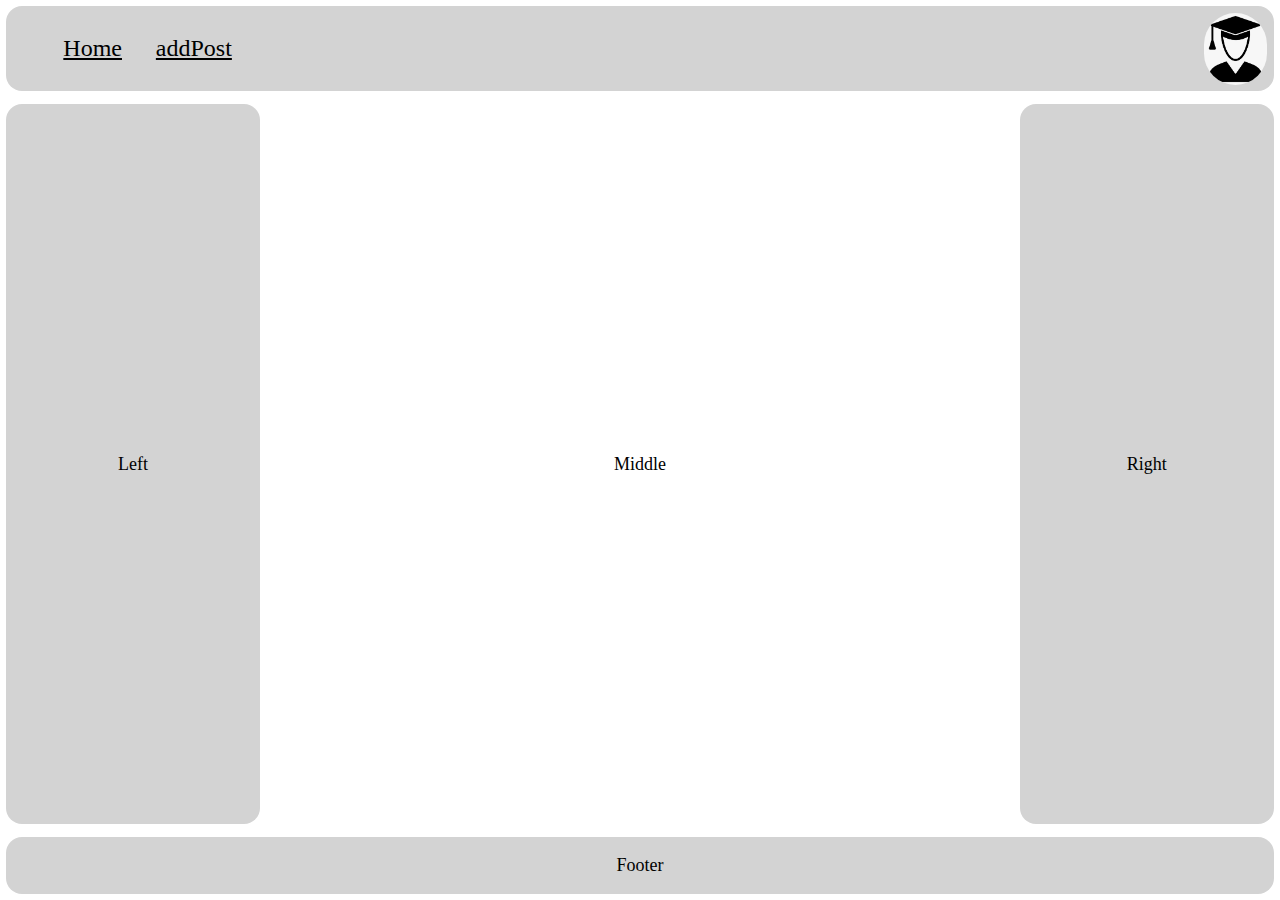
==== index.html @ 019dc969 "Move rightpanel and leftpanel into a single class 'panel' in index.html and style.css." ====
<!DOCTYPE html>
<html lang="en">
<head>
    <meta charset="UTF-8">
    <meta name="viewport" content="width=device-width, initial-scale=1.0">
    <link rel="icon" href="res/images/favicon.ico">
    <link rel="stylesheet" href="res/css/style.css">
    <title>My Dashboard</title>
</head>

<body>
    <header class="header" id="header">
        <ul class="nav">
            <a href="index.html" class="homebutton">Home</a> 
            <a href="addPost.html" class="homebutton">addPost</a>
        </ul>
        <img id="profilepicture" src="res/images/me.png" alt="Profile Picture">
        
    </header>

    <div class="content" id="content">
        <div class="panel" id="leftpanel">
            <p>Left</p>
        </div>

        <div class="middle" id="middle">
            <p>Middle</p>
        </div>

        <div class="panel" id="rightpanel">
            <p>Right</p>
        </div>
    </div>

    <footer>
        <p>Footer</p>
    </footer>
</body>
</html>
---- res/css/style.css ----
html, body {
    height: 100%;
    margin: 0;
}

body {
    display: flex;
    flex-direction: column;
}

p {
    font-size: large;
    color: black;
}

.header {
    background-color: lightgray;
    border-radius: 1pc;

    display: flex;
    flex-direction: row;
    justify-content: space-between;
    align-items: center;
    position: sticky;
    top: 0%;
    margin: 0.5%;
    margin-bottom: 1%;
}

.nav {
    display: flex;
    flex-direction: row;
    justify-content: flex-start;
    margin-left: 0%;
}

.nav a {
    padding: 10px 15px;
    margin-left: 1%;
    margin-right: 1%;
    border-radius: 1pc;
    text-align: center;
    display: block;
    color: black;
}

/* Pseudo-class selector */
.nav a:hover {
    background-color: lightblue;
}

.content {
    display: flex;
    flex: 1; /*Allows to grow in size to fill the available space*/
    flex-direction: row;
    justify-content: space-between;
    margin: 0.5%;
    margin-top: 0%;
    margin-bottom: 1%;
}

.content .panel {
    background-color: lightgray;
    border-radius: 1pc;
    display: flex;
    flex-direction: column;
    align-items: center;
    justify-content: center;
    width: 20%;
}

#middle {
    display: flex;
    flex-direction: column;
    align-items: center;
    justify-content: center;
    width: 50%; 
}

footer {
    background-color: lightgrey;
    border-radius: 1pc;
    display: flex;
    flex-direction: row;
    align-items: center;
    justify-content: center;
    margin: 0.5%;
    margin-top: 0%;
}

#profilepicture {
    width: 5%;
    border-radius: 50px;
    display: flex;
    justify-content: flex-end;
    margin: 0.5%;
}

.homebutton {
    font-size: x-large;
    margin-right: 50px;
}

.loginbox {
    display: flex;
    flex-direction: column;
    align-items: center;
    padding-inline: 50px;
}

.logininf {
    background-color:  lightgrey;
    border-radius: 1pc;
    display: flex;
    flex-direction: column;
    align-items: center;
    padding-inline: 40px;
    font-size: larger;

}

.signup {
    font-size: larger;
    color: rgb(22, 167, 216);
}

.logininput {
    width: 80%;  /* login ja password kasti laius*/
    height: 25px;
    margin: 10px 0;  /* login ja password kasti vahe*/
    padding: 5px;
    font-size: large;
}

.loginbutton {
    background-color: rgb(22, 167, 216);
    color: white;
    width: 100px;
    height: 35px;
    font-style: bold;
    font-size: larger;
    margin-top: 10px;
}

.loginbutton:hover {
    background-color: lightgray;
}
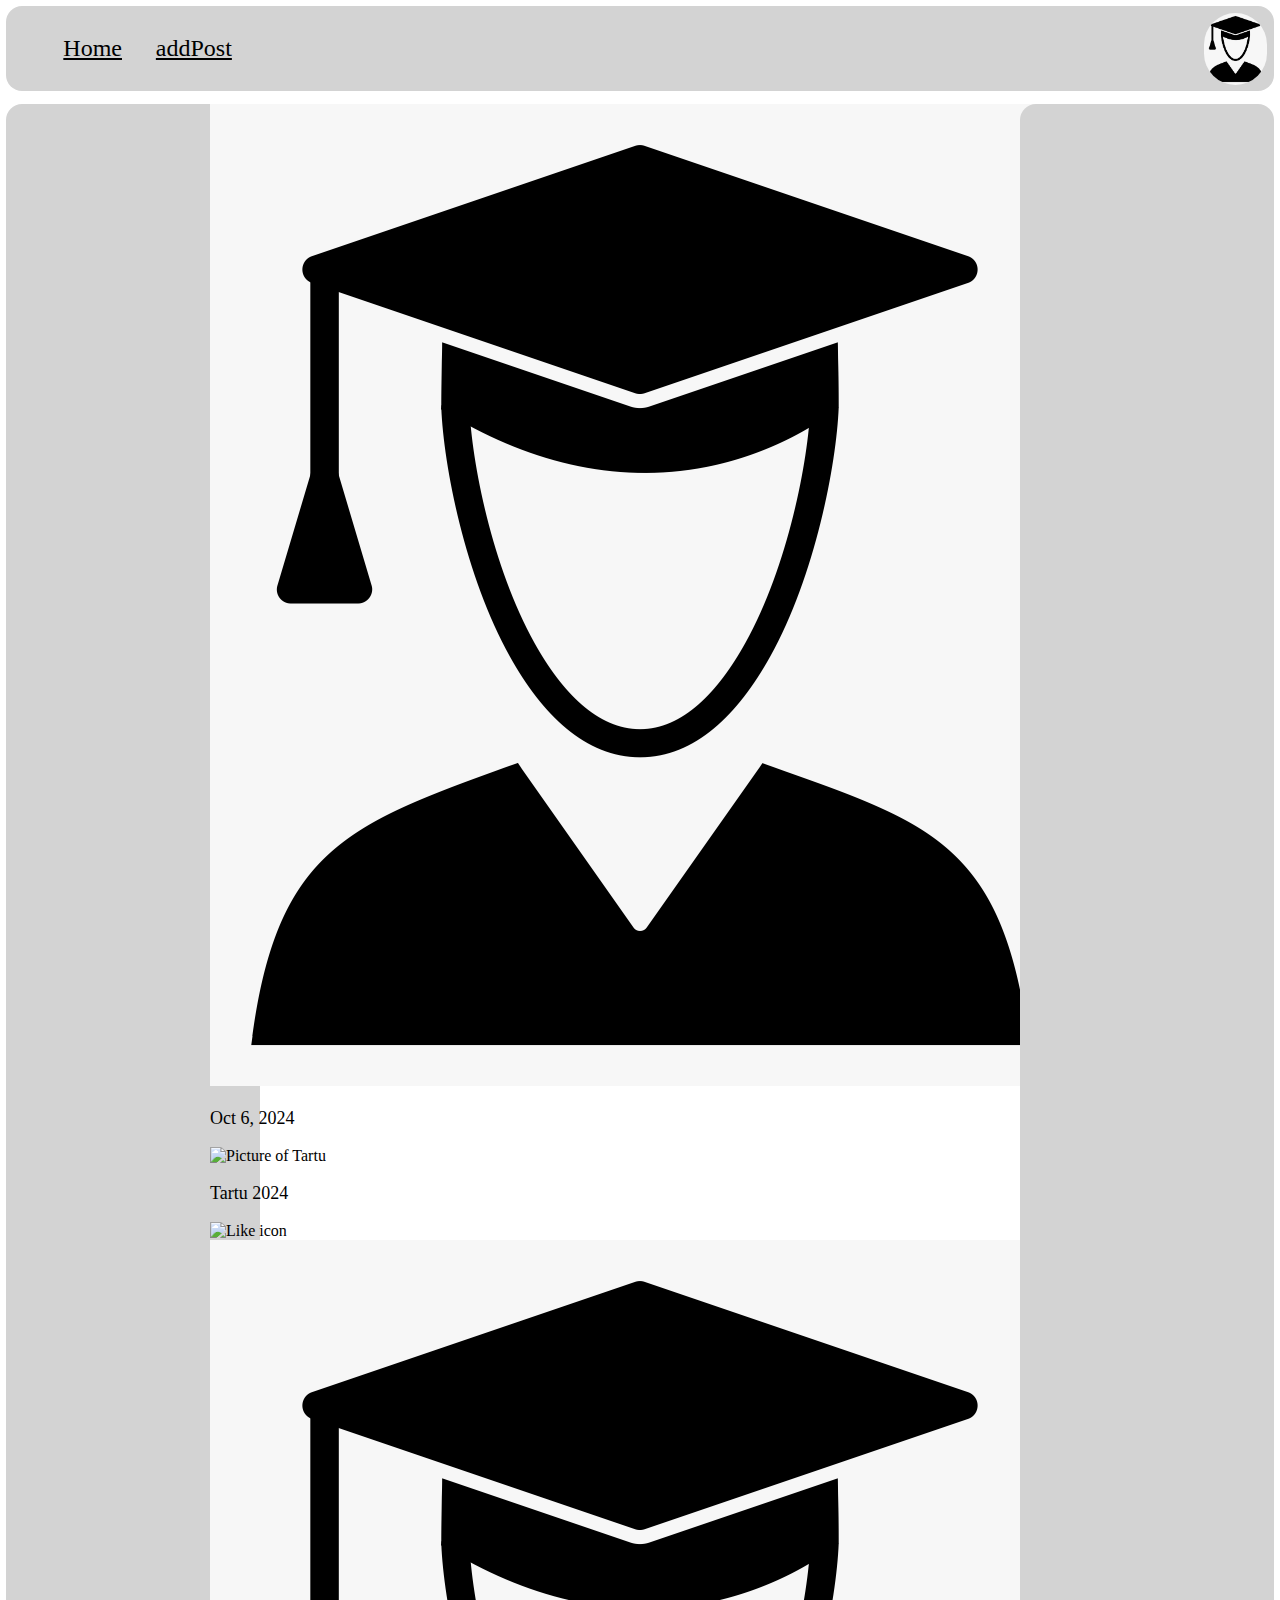
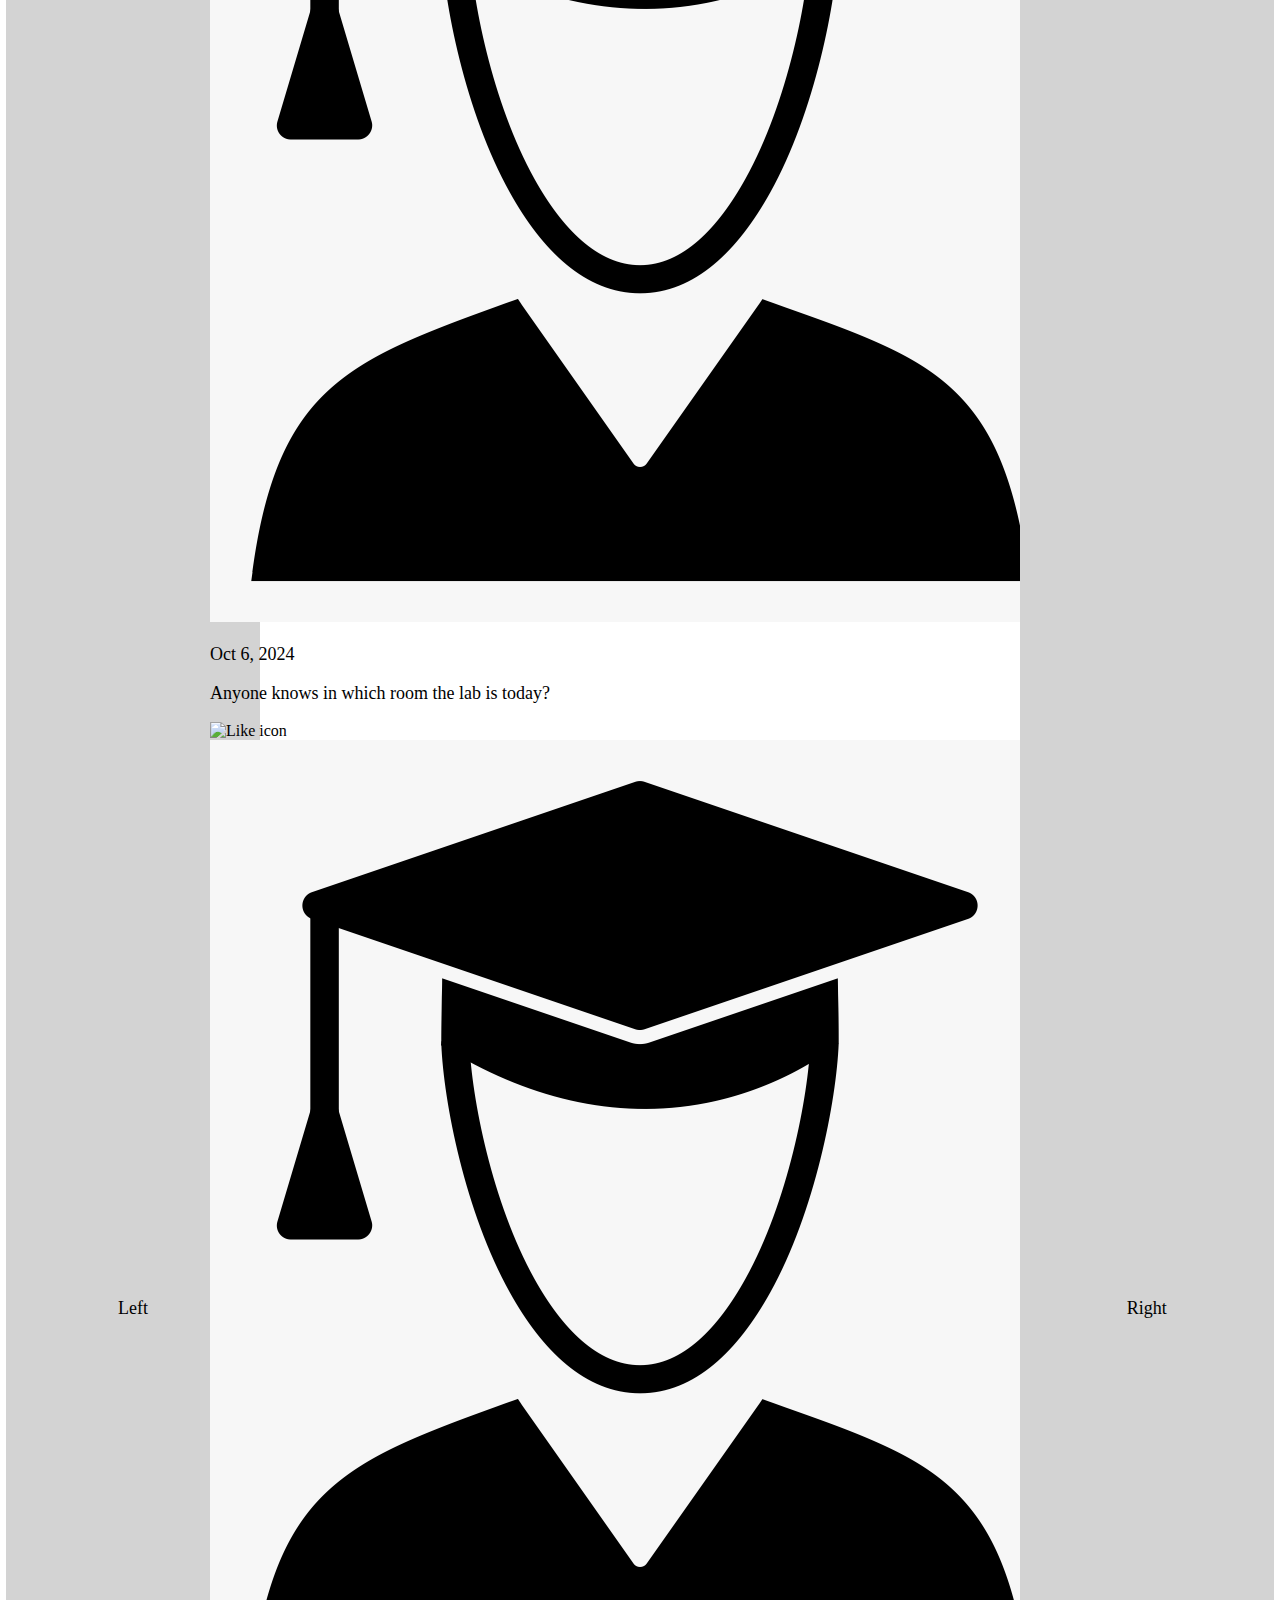
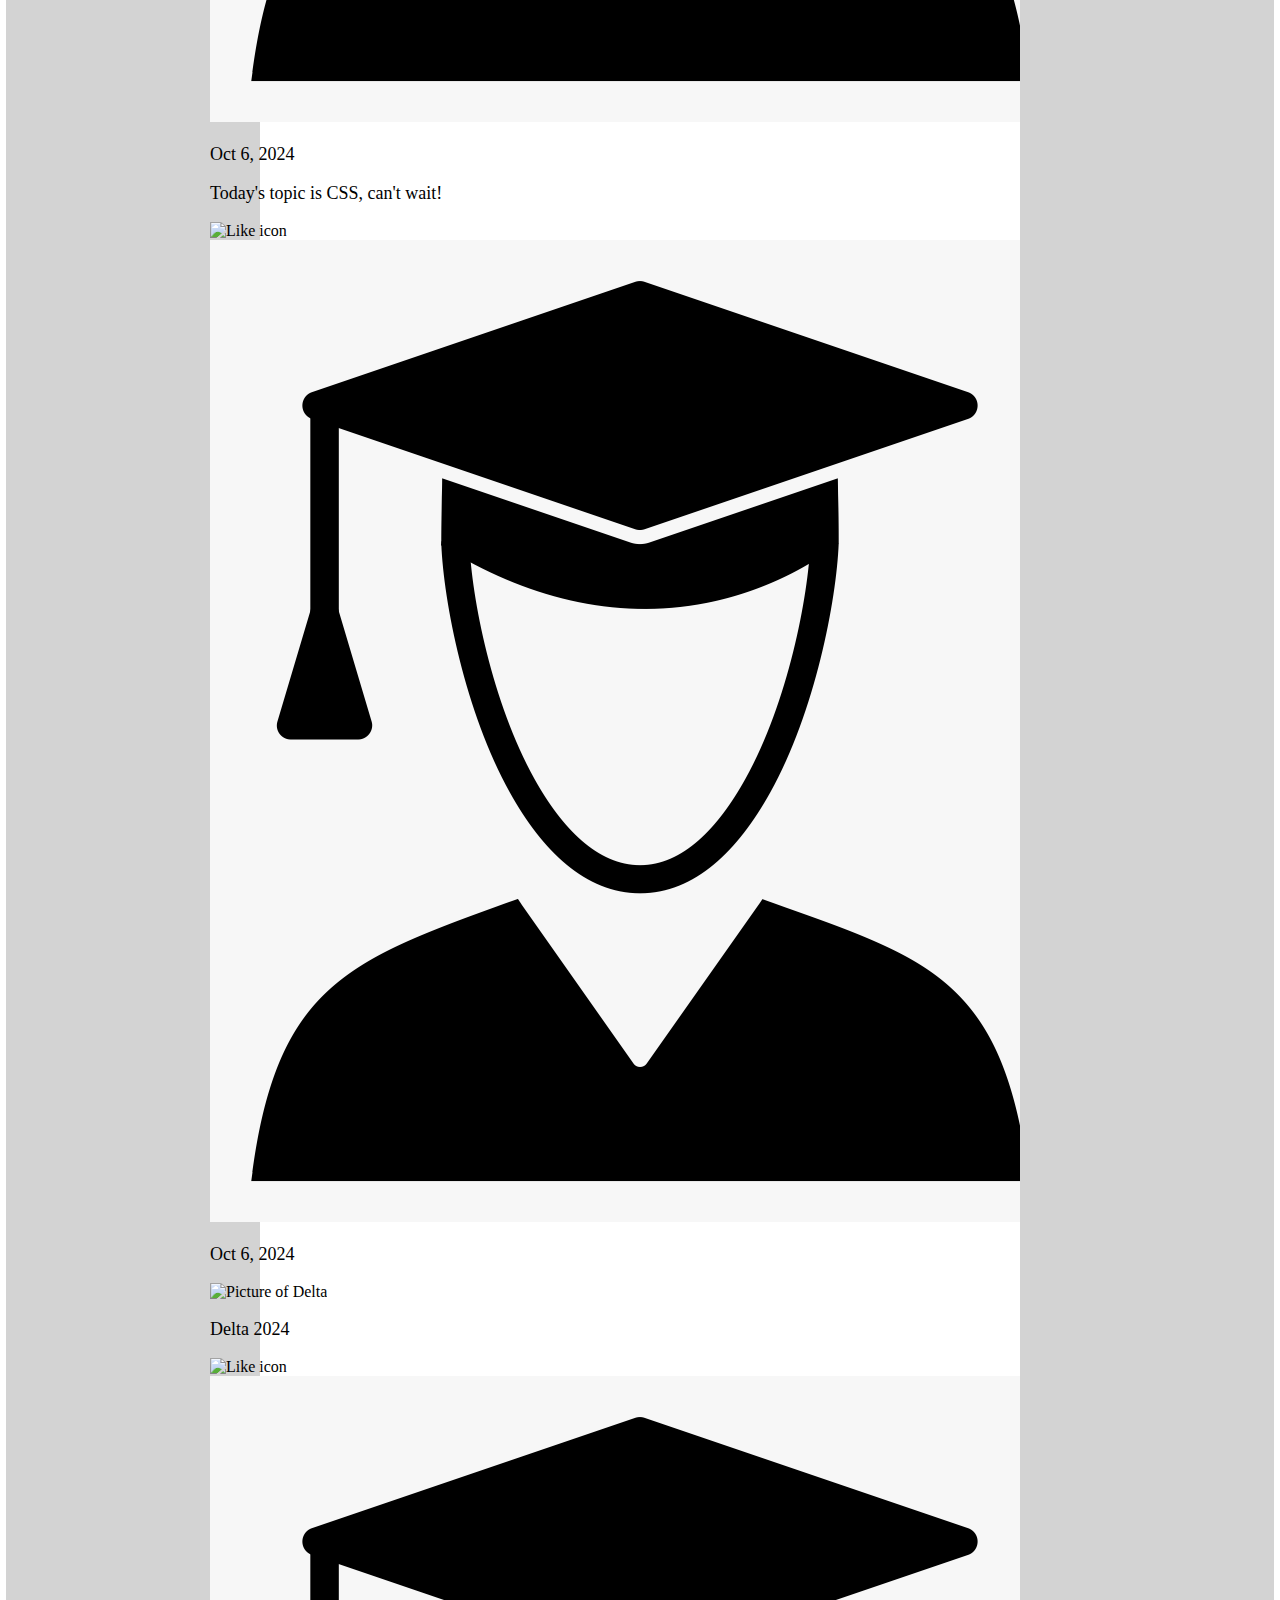
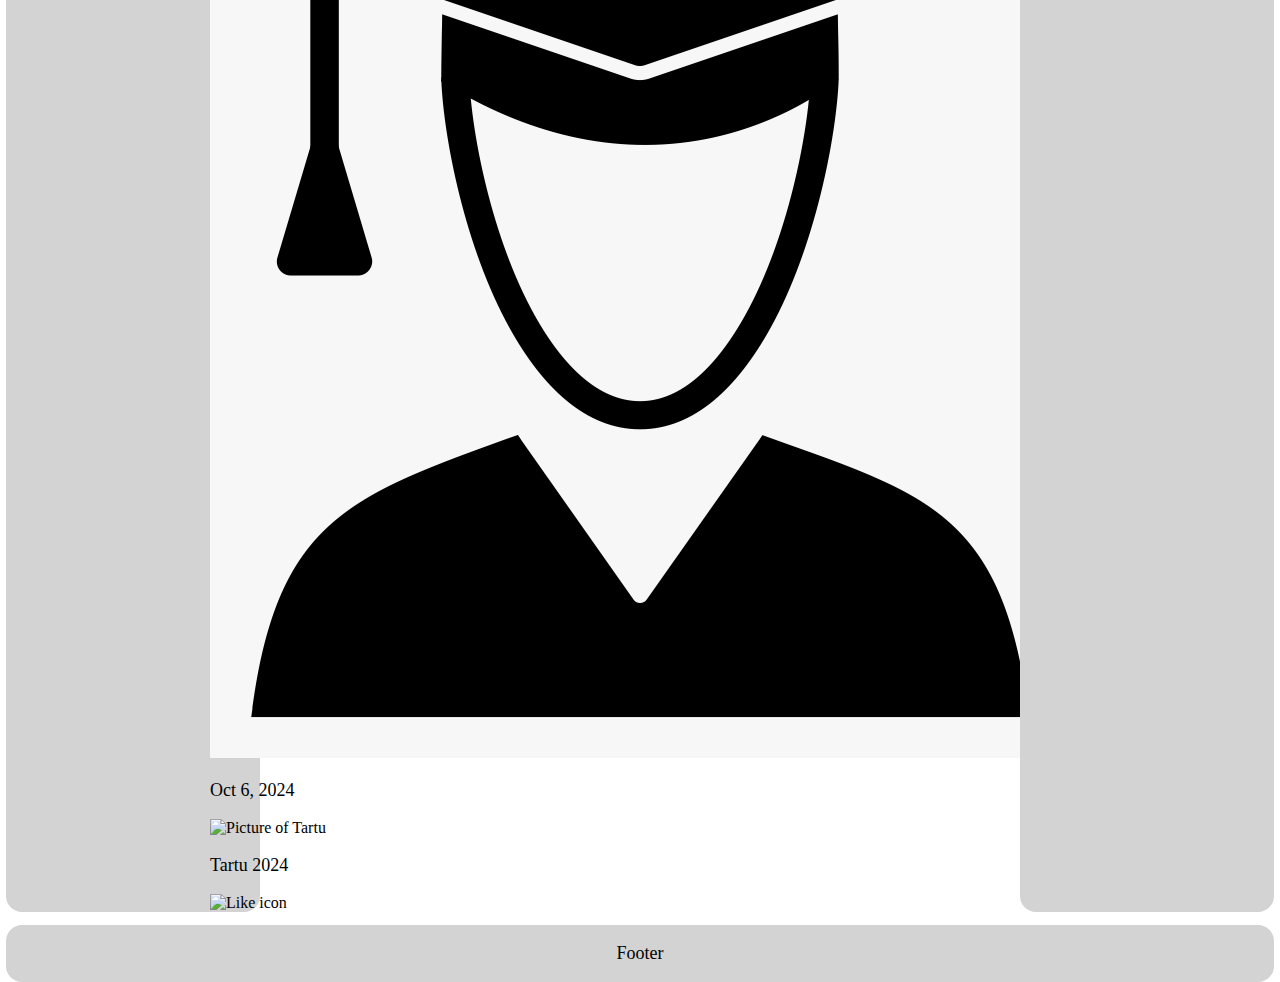
==== commit 73b7e687: "Create five posts in index.html." ====
--- a/index.html
+++ b/index.html
@@ -24,7 +24,79 @@
         </div>
 
         <div class="middle" id="middle">
-            <p>Middle</p>
+
+            <!--Post 1-->
+            <div class="post">
+                <div class="postheader">
+                    <img src="res/images/me.png" alt="Profile Picture">
+                    <p>Oct 6,   2024</p>
+                </div>
+
+                <img src="https://paesibaltici.org/wp-content/uploads/2019/10/tartu-estonia-cosa-vedere-1600x1066.jpg" alt="Picture of Tartu">
+                <p>Tartu 2024</p>
+
+                <div class="postfooter">
+                    <img src="res/images/like.png" alt="Like icon">
+                </div>
+            </div>
+            
+            <!--Post 2-->
+            <div class="post">
+                <div class="postheader">
+                    <img src="res/images/me.png" alt="Profile Picture">
+                    <p>Oct 6,   2024</p>
+                </div>
+
+                <p>Anyone knows in which room the lab is today?</p>
+
+                <div class="postfooter">
+                    <img src="res/images/like.png" alt="Like icon">
+                </div>
+            </div>
+
+            <!--Post 3-->
+            <div class="post">
+                <div class="postheader">
+                    <img src="res/images/me.png" alt="Profile Picture">
+                    <p>Oct 6,   2024</p>
+                </div>
+
+                <p>Today's topic is CSS, can't wait!</p>
+
+                <div class="postfooter">
+                    <img src="res/images/like.png" alt="Like icon">
+                </div>
+            </div>
+
+            <!--Post 4-->
+            <div class="post">
+                <div class="postheader">
+                    <img src="res/images/me.png" alt="Profile Picture">
+                    <p>Oct 6,   2024</p>
+                </div>
+
+                <img src="https://ut.ee/sites/default/files/styles/facebook/public/2023-03/University%20of%20Tartu%20Delta%20Centre_Estonia_Study%20in%20Estonia_Computer%20Science_Study%20abroad.jpg?itok=OGMY0Een" alt="Picture of Delta">
+                <p>Delta 2024</p>
+
+                <div class="postfooter">
+                    <img src="res/images/like.png" alt="Like icon">
+                </div>
+            </div>
+
+            <!--Post 5-->
+            <div class="post">
+                <div class="postheader">
+                    <img src="res/images/me.png" alt="Profile Picture">
+                    <p>Oct 6,   2024</p>
+                </div>
+
+                <img src="https://www.roadaffair.com/wp-content/uploads/2018/02/2-Tartu-Town-Hall.jpg" alt="Picture of Tartu">
+                <p>Tartu 2024</p>
+
+                <div class="postfooter">
+                    <img src="res/images/like.png" alt="Like icon">
+                </div>
+            </div>
         </div>
 
         <div class="panel" id="rightpanel">
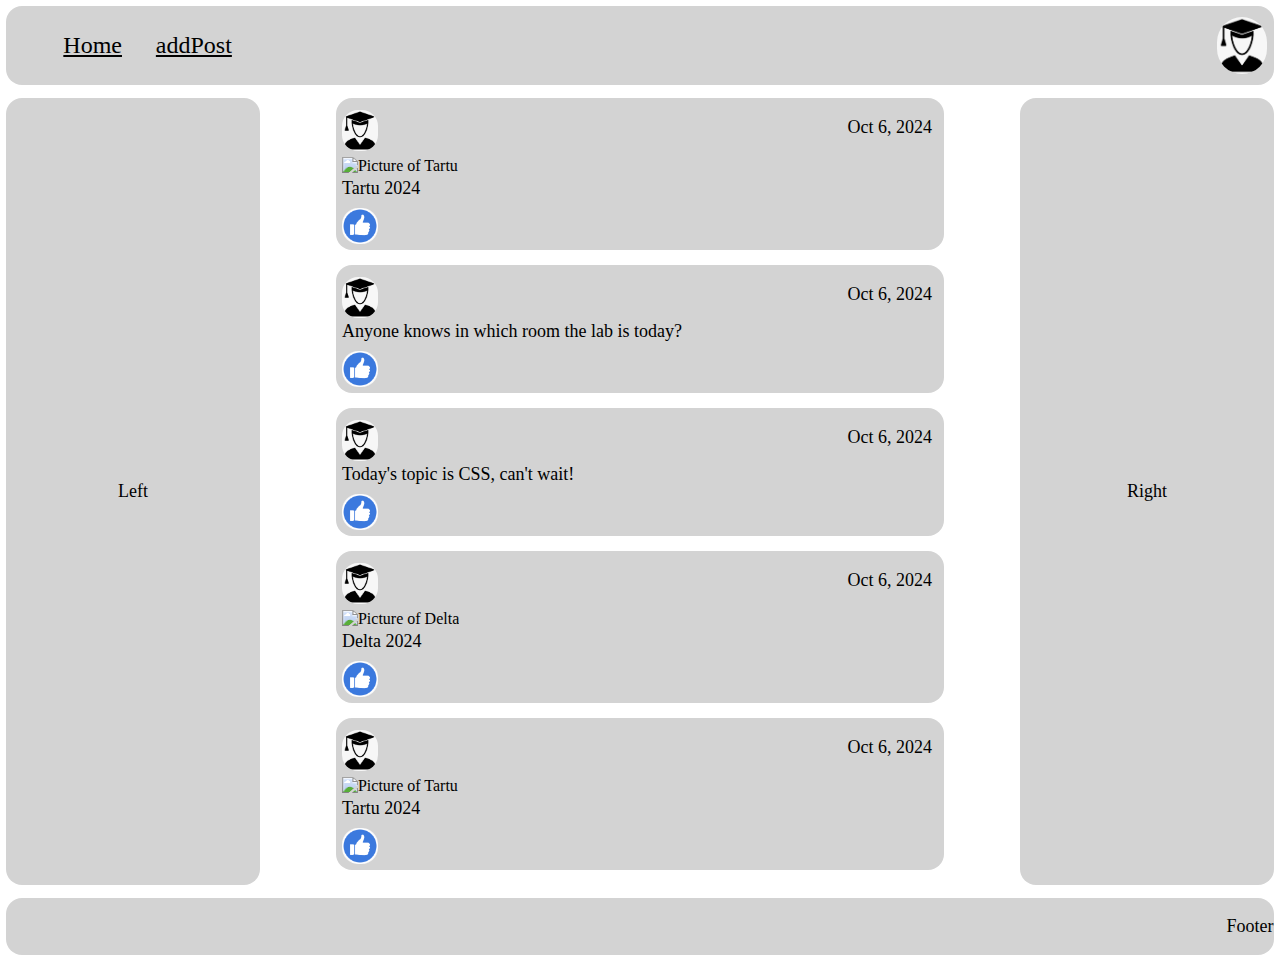
==== commit 63575e48: "parandus" ====
--- a/index.html
+++ b/index.html
@@ -13,8 +13,12 @@
         <ul class="nav">
             <a href="index.html" class="homebutton">Home</a> 
             <a href="addPost.html" class="homebutton">addPost</a>
+            
         </ul>
-        <img id="profilepicture" src="res/images/me.png" alt="Profile Picture">
+        <a href="login.html" id="profilepicture">
+            <img id="profilepicture" src="res/images/me.png" alt="Profile Picture">
+        </a>
+        
         
     </header>
 
--- a/res/css/style.css
+++ b/res/css/style.css
@@ -25,6 +25,30 @@
     top: 0%;
     margin: 0.5%;
     margin-bottom: 1%;
+}
+
+nav {
+    color: white;
+    padding: 10px;
+    display: flex;
+    justify-content: space-between;
+    align-items: center;
+}
+
+nav ul {
+    list-style-type: none;
+    margin: 0;
+    padding: 0;
+}
+
+nav ul li {
+    display: inline;
+    margin-right: 20px;
+}
+
+nav ul li a {
+    color: white;
+    text-decoration: none;
 }
 
 .nav {
@@ -51,7 +75,7 @@
 
 .content {
     display: flex;
-    flex: 1; /*Allows to grow in size to fill the available space*/
+    flex: 1; /* Allows to grow in size to fill the available space */
     flex-direction: row;
     justify-content: space-between;
     margin: 0.5%;
@@ -71,10 +95,71 @@
 
 #middle {
     display: flex;
-    flex-direction: column;
-    align-items: center;
-    justify-content: center;
+    flex: 1; /* Allows to grow in size (horisontally) */
+    flex-direction: column;
+    align-items: center;
     width: 50%; 
+}
+
+.middle .post {
+    background-color: lightgrey;
+    margin-left: 10%;
+    margin-right: 10%;
+    margin-bottom: 2%;
+    border-radius: 1pc;
+    padding: 0%;
+}
+
+.post img {
+    width: 98%;
+    margin: 1%;
+    margin-bottom: 0%;
+}
+
+.post p {
+    margin-left: 1%;
+    margin-right: 1%;
+    margin-top: 0.5%;
+    margin-bottom: 0.5%;
+    font-size: large;
+}
+
+.postheader {
+    display: flex;
+    flex-direction: row;
+    justify-content: space-between;
+    align-items: center;
+    margin: 1%;
+    margin-bottom: 0%;
+}
+
+.postfooter {
+    display: flex;
+    flex-direction: row;
+    justify-content: flex-start;
+    margin: 1%;
+    margin-top: 0%;
+}
+
+/* img is an immediate child of postheader or postfooter */
+.postheader > img, .postfooter > img {
+    border-radius: 1pc;
+    padding: 0%;
+    width: 6%;
+    min-width: 20px;
+    margin-left: 0%;
+}
+
+/* When the width of the screen is 500px or less */
+@media (max-width: 500px) {
+    .content .panel {
+        display: none;
+    }
+
+    .middle .post {
+        margin-left: 0.5%;
+        margin-right: 0.5%;
+    }
 }
 
 footer {
@@ -83,13 +168,14 @@
     display: flex;
     flex-direction: row;
     align-items: center;
-    justify-content: center;
+    justify-content: flex-end;
     margin: 0.5%;
     margin-top: 0%;
 }
 
 #profilepicture {
     width: 5%;
+    min-width: 50px;
     border-radius: 50px;
     display: flex;
     justify-content: flex-end;
@@ -116,16 +202,35 @@
     align-items: center;
     padding-inline: 40px;
     font-size: larger;
-
+    margin: 50px;
+
+}
+
+.postbox {
+    display: flex;
+    flex-direction: column;
+    align-items: center;
+    padding-inline: 50px;
+}
+
+.postinf {
+    background-color:  lightgrey;
+    border-radius: 1pc;
+    display: flex;
+    flex-direction: column;
+    align-items: center;
+    padding-inline: 40px;
+    font-size: larger;
 }
 
 .signup {
     font-size: larger;
     color: rgb(22, 167, 216);
+    align-items: center;
 }
 
 .logininput {
-    width: 80%;  /* login ja password kasti laius*/
+    width: auto;
     height: 25px;
     margin: 10px 0;  /* login ja password kasti vahe*/
     padding: 5px;
@@ -136,7 +241,7 @@
     background-color: rgb(22, 167, 216);
     color: white;
     width: 100px;
-    height: 35px;
+    height: 50px;
     font-style: bold;
     font-size: larger;
     margin-top: 10px;
@@ -146,4 +251,32 @@
     background-color: lightgray;
 }
 
-
+main {
+    padding: 20px;
+}
+form {
+    display: flex;
+    flex-direction: column;
+}
+textarea {
+    margin-top: 5px;
+}
+input[type="file"] {
+    margin-top: 5px;
+}
+button {
+    margin-top: 10px;
+    padding: 10px;
+    margin-bottom: 10px;
+    background-color: #234bce;
+    color: white;
+    border: none;
+    cursor: pointer;
+}
+button:hover {
+    background-color: #20308d;
+}
+textarea {
+    resize: none;
+    
+}
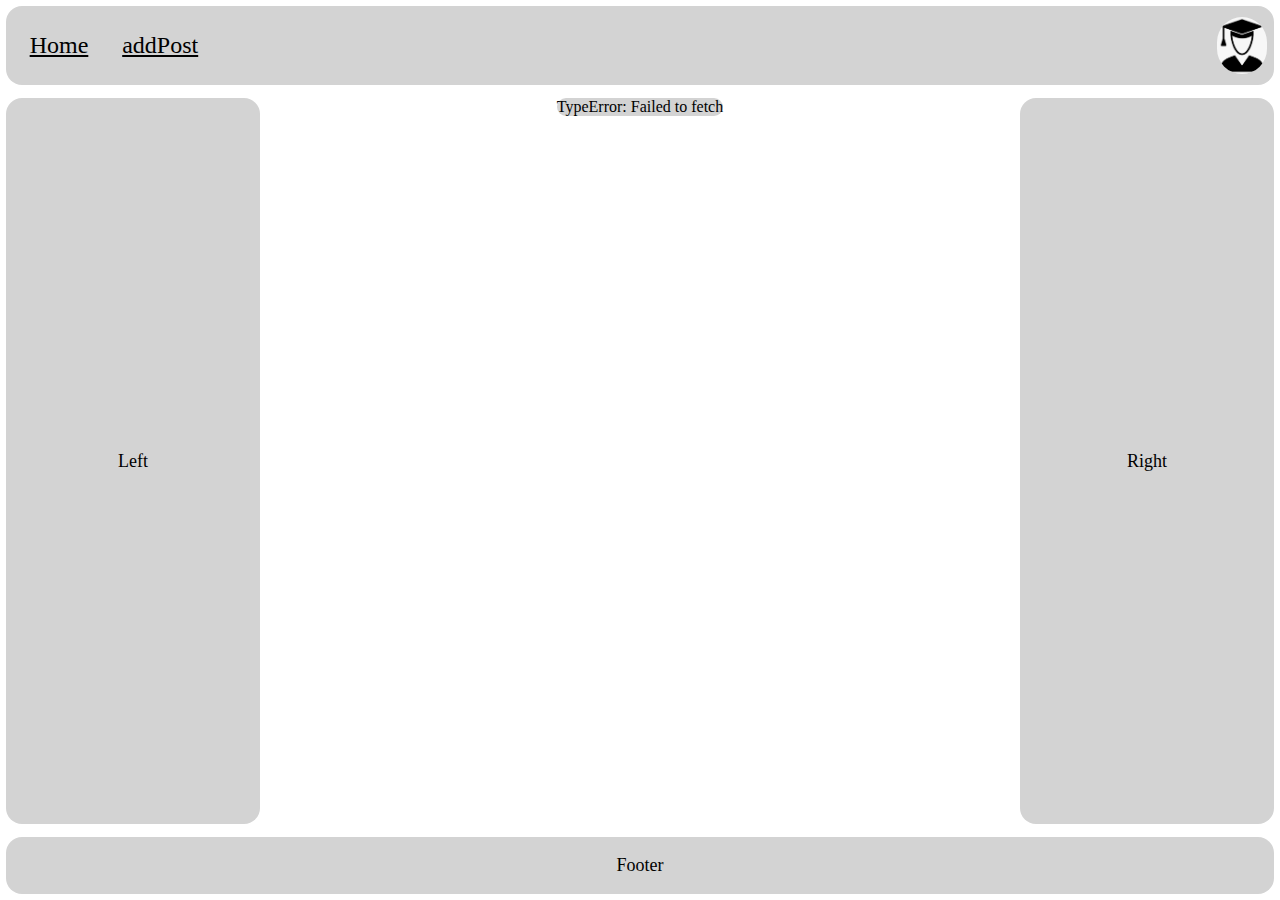
==== commit d767e62e: "Update index.html to use script from posts.js to create posts." ====
--- a/index.html
+++ b/index.html
@@ -3,6 +3,7 @@
 <head>
     <meta charset="UTF-8">
     <meta name="viewport" content="width=device-width, initial-scale=1.0">
+    <script type="text/javascript" src="/res/js/posts.js"></script>
     <link rel="icon" href="res/images/favicon.ico">
     <link rel="stylesheet" href="res/css/style.css">
     <title>My Dashboard</title>
@@ -17,9 +18,7 @@
         </ul>
         <a href="login.html" id="profilepicture">
             <img id="profilepicture" src="res/images/me.png" alt="Profile Picture">
-        </a>
-        
-        
+        </a>   
     </header>
 
     <div class="content" id="content">
@@ -28,8 +27,9 @@
         </div>
 
         <div class="middle" id="middle">
-
-            <!--Post 1-->
+            
+            <!--
+            Post 1
             <div class="post">
                 <div class="postheader">
                     <img src="res/images/me.png" alt="Profile Picture">
@@ -44,7 +44,7 @@
                 </div>
             </div>
             
-            <!--Post 2-->
+            Post 2
             <div class="post">
                 <div class="postheader">
                     <img src="res/images/me.png" alt="Profile Picture">
@@ -58,7 +58,7 @@
                 </div>
             </div>
 
-            <!--Post 3-->
+            Post 3
             <div class="post">
                 <div class="postheader">
                     <img src="res/images/me.png" alt="Profile Picture">
@@ -72,7 +72,7 @@
                 </div>
             </div>
 
-            <!--Post 4-->
+            Post 4
             <div class="post">
                 <div class="postheader">
                     <img src="res/images/me.png" alt="Profile Picture">
@@ -87,7 +87,7 @@
                 </div>
             </div>
 
-            <!--Post 5-->
+            Post 5
             <div class="post">
                 <div class="postheader">
                     <img src="res/images/me.png" alt="Profile Picture">
@@ -101,6 +101,8 @@
                     <img src="res/images/like.png" alt="Like icon">
                 </div>
             </div>
+            -->
+
         </div>
 
         <div class="panel" id="rightpanel">
--- a/res/css/style.css
+++ b/res/css/style.css
@@ -30,6 +30,7 @@
 nav {
     color: white;
     padding: 10px;
+    padding-left: 0%;
     display: flex;
     justify-content: space-between;
     align-items: center;
@@ -56,6 +57,7 @@
     flex-direction: row;
     justify-content: flex-start;
     margin-left: 0%;
+    padding-left: 0.5%;
 }
 
 .nav a {
@@ -150,6 +152,12 @@
     margin-left: 0%;
 }
 
+/* Matches a p element that directly follows the img element in the postheader. */
+.postheader > img + p {
+    color: dimgray;
+    word-spacing: 8px;   
+}
+
 /* When the width of the screen is 500px or less */
 @media (max-width: 500px) {
     .content .panel {
@@ -168,7 +176,7 @@
     display: flex;
     flex-direction: row;
     align-items: center;
-    justify-content: flex-end;
+    justify-content: center;
     margin: 0.5%;
     margin-top: 0%;
 }
@@ -191,7 +199,7 @@
     display: flex;
     flex-direction: column;
     align-items: center;
-    padding-inline: 50px;
+    /*padding-inline: 50px;*/
 }
 
 .logininf {
@@ -200,10 +208,18 @@
     display: flex;
     flex-direction: column;
     align-items: center;
-    padding-inline: 40px;
+    /*padding-inline: 40px;*/
+    padding: 4%;
+    padding-top: 1%;
+    padding-bottom: 2%;
     font-size: larger;
     margin: 50px;
-
+}
+
+/*Matches all the p elements that come after the h2 element that have the same parent*/
+.logininf h2 ~ p {
+    margin-top: 0%;
+    margin-bottom: 0%;
 }
 
 .postbox {
@@ -219,6 +235,7 @@
     display: flex;
     flex-direction: column;
     align-items: center;
+    padding-top: 2%;
     padding-inline: 40px;
     font-size: larger;
 }
@@ -254,16 +271,20 @@
 main {
     padding: 20px;
 }
+
 form {
     display: flex;
     flex-direction: column;
 }
+
 textarea {
     margin-top: 5px;
 }
+
 input[type="file"] {
     margin-top: 5px;
 }
+
 button {
     margin-top: 10px;
     padding: 10px;
@@ -273,10 +294,11 @@
     border: none;
     cursor: pointer;
 }
+
 button:hover {
     background-color: #20308d;
 }
+
 textarea {
-    resize: none;
-    
-}
+    resize: none;  
+}
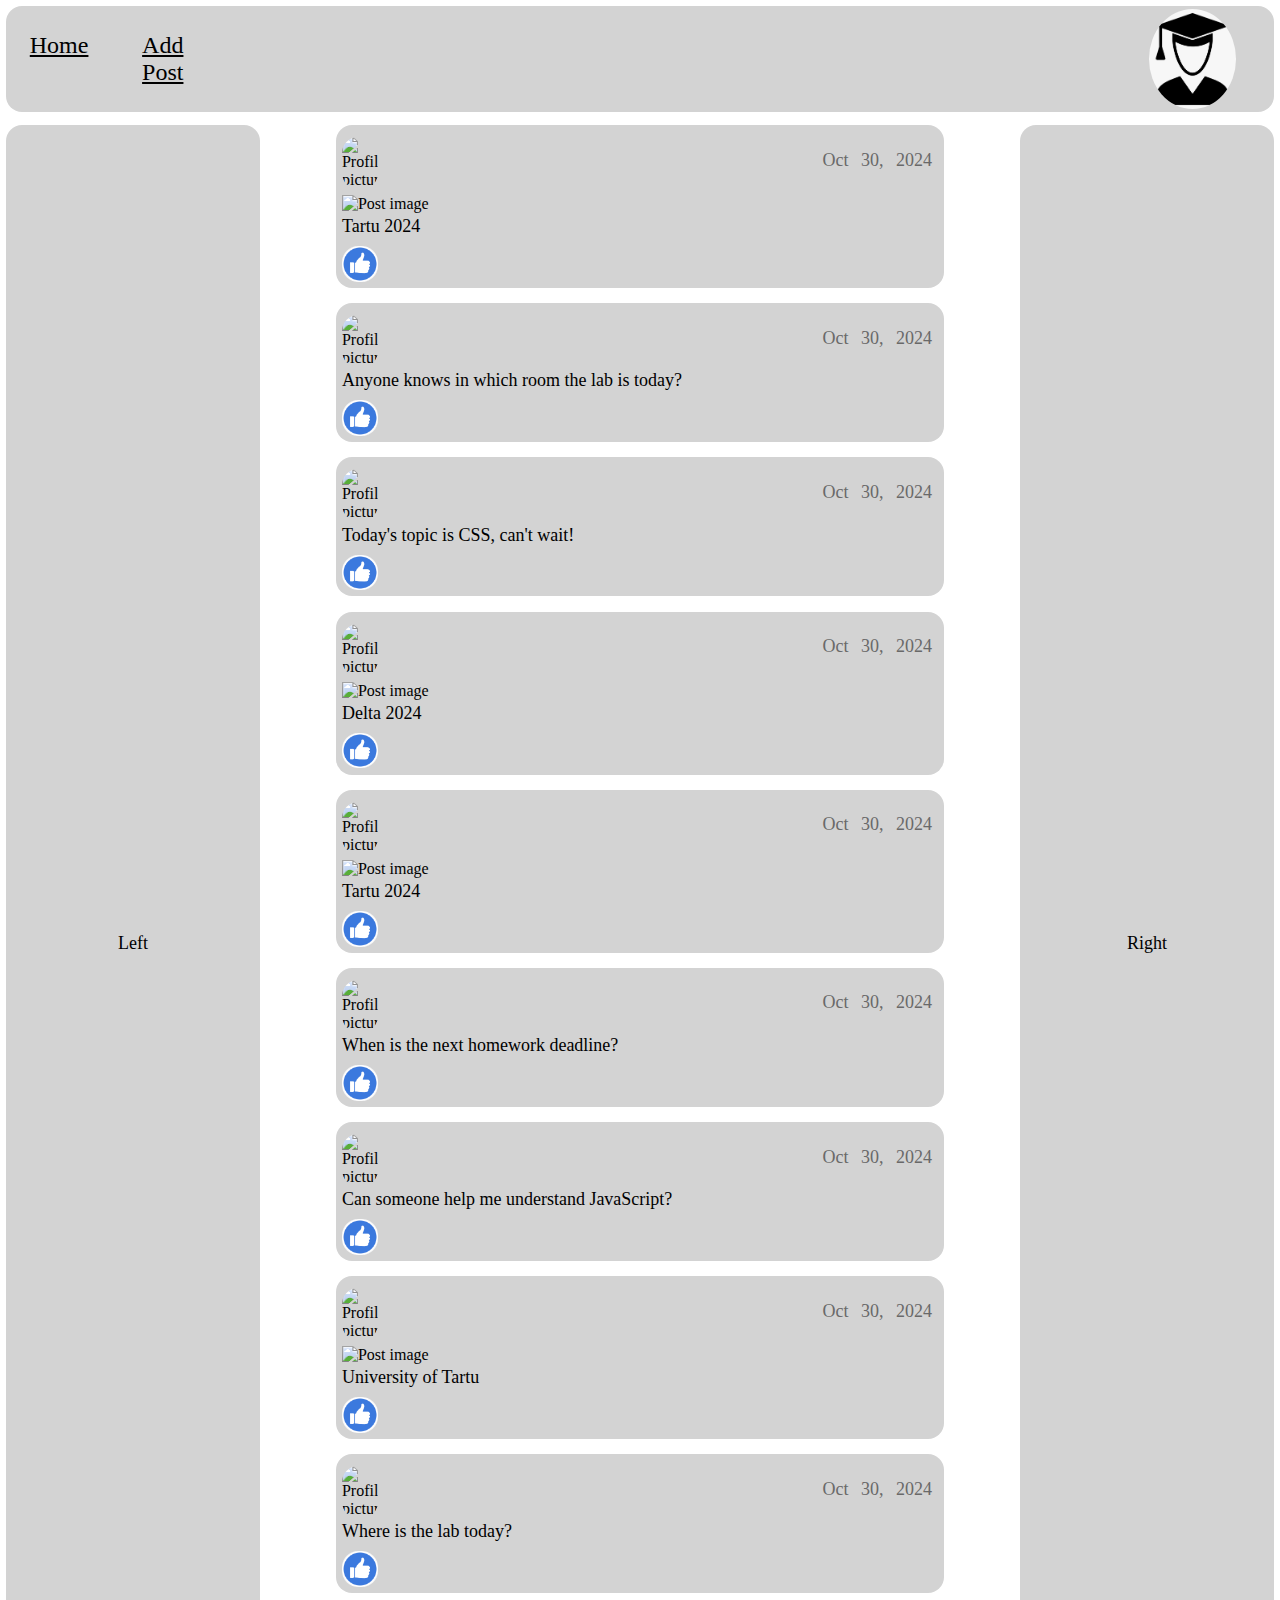
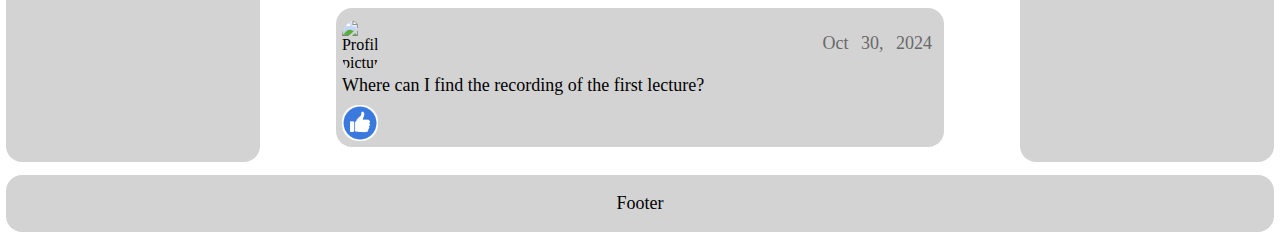
==== commit 65d1c518: "Task7 and improved filetree structure" ====
--- a/index.html
+++ b/index.html
@@ -6,20 +6,31 @@
     <script type="text/javascript" src="/res/js/posts.js"></script>
     <link rel="icon" href="res/images/favicon.ico">
     <link rel="stylesheet" href="res/css/style.css">
+    <link rel="stylesheet" href="res/css/index.css">
     <title>My Dashboard</title>
+    <script defer src="res/js/dropdown.js"></script>
 </head>
 
 <body>
+
     <header class="header" id="header">
         <ul class="nav">
             <a href="index.html" class="homebutton">Home</a> 
-            <a href="addPost.html" class="homebutton">addPost</a>
-            
+            <a href="addPost.html" class="homebutton">Add Post</a>
         </ul>
-        <a href="login.html" id="profilepicture">
-            <img id="profilepicture" src="res/images/me.png" alt="Profile Picture">
-        </a>   
+        
+        <div class="profile-dropdown">
+            <a href="#" id="profilepicture">
+                <img src="res/images/me.png" alt="Profile Picture">
+            </a>
+            <div id="dropdownMenu" class="dropdown-content">
+                <p>JohnDoe</p>
+                <p>Email: john@example.com</p>
+                <a href="login.html" id="loginLogout">Login</a>
+            </div>
+        </div>
     </header>
+
 
     <div class="content" id="content">
         <div class="panel" id="leftpanel">
--- a/res/css/style.css
+++ b/res/css/style.css
@@ -302,3 +302,41 @@
 textarea {
     resize: none;  
 }
+
+/* Profile dropdown styling */
+.profile-dropdown {
+    position: relative;
+    display: inline-block;
+}
+
+#profilepicture img {
+    cursor: pointer;
+
+    height: 100px;
+    border-radius: 50%;
+}
+
+.dropdown-content {
+    display: none;
+    position: absolute;
+    right: 0;
+    background-color: lightgray
+    ;
+    min-width: 160px;
+    padding: 12px 16px;
+    box-shadow: 0px 8px 16px rgba(0, 0, 0, 0.2);
+    border-radius: 5px;
+    z-index: 1;
+}
+
+
+.dropdown-content.show {
+    display: block;
+}
+
+.dropdown-content p, .dropdown-content a {
+    margin: 8px 0;
+    color: #333;
+    text-decoration: none;
+}
+
--- a/res/css/index.css
+++ b/res/css/index.css
@@ -0,0 +1,95 @@
+/* index.css */
+.content {
+    display: flex;
+    flex: 1; /* Allows to grow in size to fill the available space */
+    flex-direction: row;
+    justify-content: space-between;
+    margin: 0.5%;
+    margin-top: 0%;
+    margin-bottom: 1%;
+}
+
+.content .panel {
+    background-color: lightgray;
+    border-radius: 1pc;
+    display: flex;
+    flex-direction: column;
+    align-items: center;
+    justify-content: center;
+    width: 20%;
+}
+
+#middle {
+    display: flex;
+    flex: 1; /* Allows to grow in size (horisontally) */
+    flex-direction: column;
+    align-items: center;
+    width: 50%; 
+}
+
+.middle .post {
+    background-color: lightgrey;
+    margin-left: 10%;
+    margin-right: 10%;
+    margin-bottom: 2%;
+    border-radius: 1pc;
+    padding: 0%;
+}
+
+.post img {
+    width: 98%;
+    margin: 1%;
+    margin-bottom: 0%;
+}
+
+.post p {
+    margin-left: 1%;
+    margin-right: 1%;
+    margin-top: 0.5%;
+    margin-bottom: 0.5%;
+    font-size: large;
+}
+
+.postheader {
+    display: flex;
+    flex-direction: row;
+    justify-content: space-between;
+    align-items: center;
+    margin: 1%;
+    margin-bottom: 0%;
+}
+
+.postfooter {
+    display: flex;
+    flex-direction: row;
+    justify-content: flex-start;
+    margin: 1%;
+    margin-top: 0%;
+}
+
+/* img is an immediate child of postheader or postfooter */
+.postheader > img, .postfooter > img {
+    border-radius: 1pc;
+    padding: 0%;
+    width: 6%;
+    min-width: 20px;
+    margin-left: 0%;
+}
+
+/* Matches a p element that directly follows the img element in the postheader. */
+.postheader > img + p {
+    color: dimgray;
+    word-spacing: 8px;   
+}
+
+/* When the width of the screen is 500px or less */
+@media (max-width: 500px) {
+    .content .panel {
+        display: none;
+    }
+
+    .middle .post {
+        margin-left: 0.5%;
+        margin-right: 0.5%;
+    }
+}
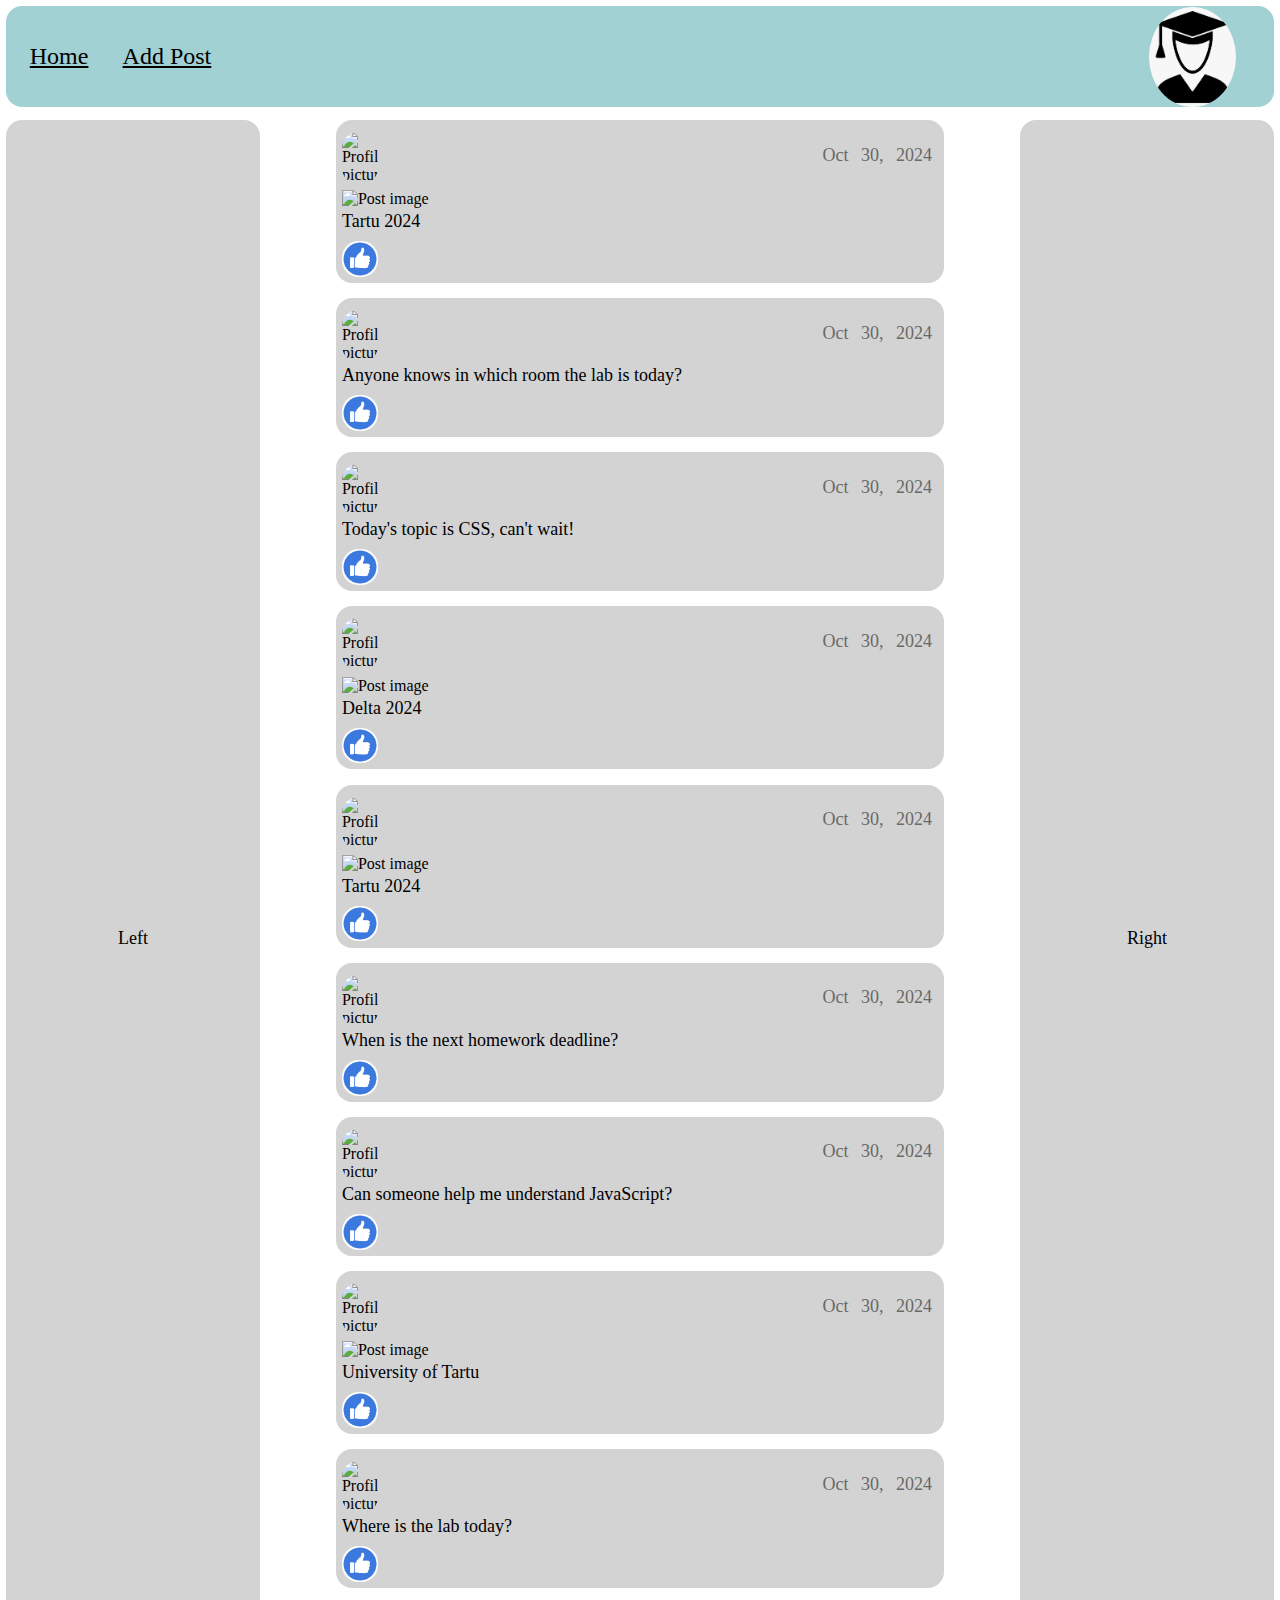
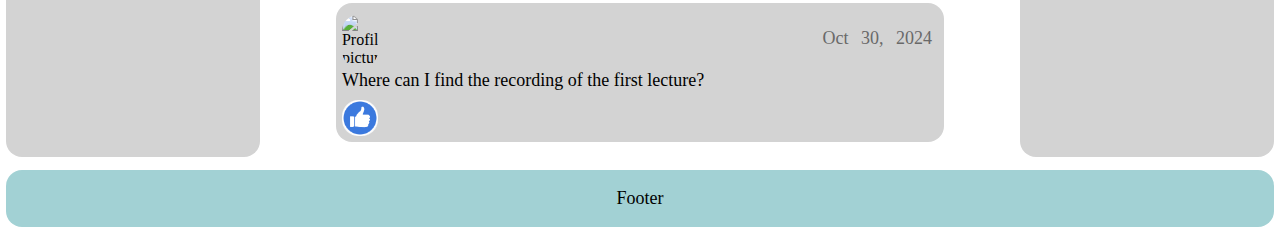
==== commit 4695d63d: "Bump index.html." ====
--- a/index.html
+++ b/index.html
@@ -3,7 +3,7 @@
 <head>
     <meta charset="UTF-8">
     <meta name="viewport" content="width=device-width, initial-scale=1.0">
-    <script type="text/javascript" src="/res/js/posts.js"></script>
+    <script type="text/javascript" src="res/js/posts.js"></script>
     <link rel="icon" href="res/images/favicon.ico">
     <link rel="stylesheet" href="res/css/style.css">
     <link rel="stylesheet" href="res/css/index.css">
@@ -24,9 +24,9 @@
                 <img src="res/images/me.png" alt="Profile Picture">
             </a>
             <div id="dropdownMenu" class="dropdown-content">
-                <p>JohnDoe</p>
-                <p>Email: john@example.com</p>
-                <a href="login.html" id="loginLogout">Login</a>
+                <p>John Doe</p>
+                <p>john@example.com</p>
+                <a href="login.html" id="loginLogout">Logout</a>
             </div>
         </div>
     </header>
--- a/res/css/style.css
+++ b/res/css/style.css
@@ -14,7 +14,7 @@
 }
 
 .header {
-    background-color: lightgray;
+    background-color: rgb(162, 209, 212);
     border-radius: 1pc;
 
     display: flex;
@@ -171,7 +171,7 @@
 }
 
 footer {
-    background-color: lightgrey;
+    background-color: rgb(162, 209, 212);
     border-radius: 1pc;
     display: flex;
     flex-direction: row;
@@ -193,6 +193,8 @@
 .homebutton {
     font-size: x-large;
     margin-right: 50px;
+    /* Keeps the text on one line */
+    white-space: nowrap;
 }
 
 .loginbox {
